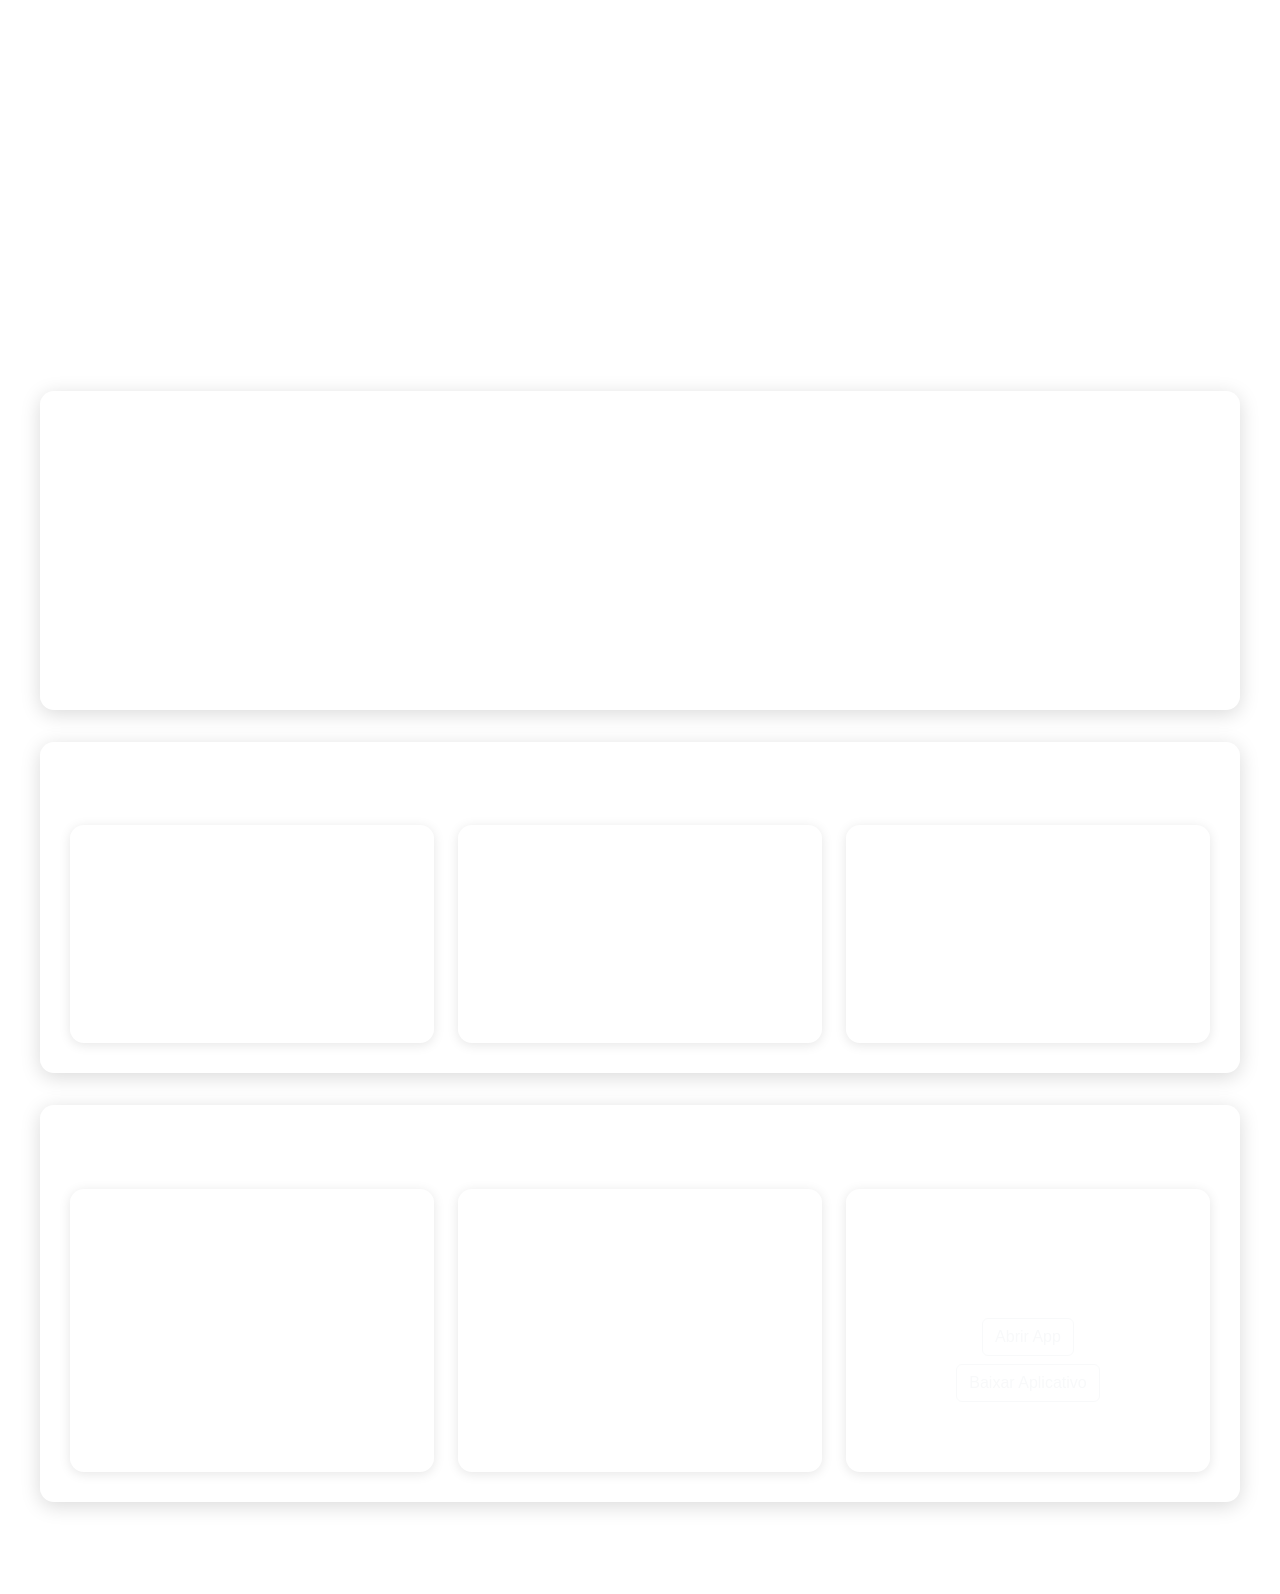
==== index.html @ db666983 "Update and rename Litoral Pharma.html to index.html Changed the file's name frmo Litoral Pharma.html" ====
<!DOCTYPE html>
<html lang="pt-BR">
  <head>
    <meta charset="utf-8">
    <meta name="viewport" content="width=device-width, initial-scale=1">
    <title>Litoral Shop</title>
    <link href="https://cdn.jsdelivr.net/npm/bootstrap@5.3.8/dist/css/bootstrap.min.css" rel="stylesheet" integrity="sha384-sRIl4kxILFvY47J16cr9ZwB07vP4J8+LH7qKQnuqkuIAvNWLzeN8tE5YBujZqJLB" crossorigin="anonymous">
    <link href="estilo.css" rel="stylesheet">
    <script src="https://cdn.jsdelivr.net/npm/bootstrap@5.3.8/dist/js/bootstrap.bundle.min.js" integrity="sha384-FKyoEForCGlyvwx9Hj09JcYn3nv7wiPVlz7YYwJrWVcXK/BmnVDxM+D2scQbITxI" crossorigin="anonymous"></script>
  </head>

  <body>
    <div class="container-fluid">
      <div class="row">
        <div class="col-md-12 text-center">
		 <button class="audio-text" onclick="tocarAudio('audioTitulo')">
          <h1><strong>Litoral Pharma</strong></h1>
          <h3>Inclusão, acessibilidade e saúde para todos</h3>
		 </button>
		 <audio id="audioTitulo" src="C:/Users/dinho/OneDrive/Ambiente de Trabalho/Litoral Pharma/audios/primeiro.mp3"></audio>
        </div>
      </div><br>

      <div class="hero">
        <!-- Botão invisível para tocar áudio -->
        <button class="audio-text" onclick="tocarAudio('audioWelcome')">
          <h1><strong>Bem-vindo à Litoral Pharma</strong></h1>
        </button>
        <audio id="audioWelcome" src="C:/Users/dinho/OneDrive/Ambiente de Trabalho/Litoral Pharma/audios/welcome.mp3"></audio>

        <!-- Botão invisível para tocar áudio -->
        <button class="audio-text" onclick="tocarAudio('audioDescricao')">
          <p>
            Somos uma farmácia comprometida com a inclusão e o bem-estar de todos. 
            Aqui, pessoas com deficiência visual encontram um ambiente acessível e acolhedor. 
            Nossa loja conta com recursos adaptados para tais incapacidades.
          </p>
        </button>
        <audio id="audioDescricao" src="C:/Users/dinho/OneDrive/Ambiente de Trabalho/Litoral Pharma/audios/descricao.mp3"></audio>
      </div><br><br>

      <div class="tijolo">
        <!-- Botão invisível para tocar áudio -->
        <button class="audio-text" onclick="tocarAudio('audioSobreTitulo')">
          <h2>Sobre</h2>
        </button>
        <audio id="audioSobreTitulo" src="C:/Users/dinho/OneDrive/Ambiente de Trabalho/Litoral Pharma/audios/sobre.mp3"></audio>

        <!-- Botão invisível para tocar áudio -->
        <button class="audio-text" onclick="tocarAudio('audioSobreConteudo')">
          <p>
            A Litoral Pharma é uma farmácia à beira-mar, totalmente adaptada para atender pessoas com necessidades especiais.
            Nosso compromisso é garantir o acesso à saúde com dignidade, conforto e autonomia.
          </p>
          <ul>
            <li>Ambiente físico acessível e adaptado</li>
            <li>Aplicativo com suporte para deficiências visuais</li>
            <li>Equipe treinada em atendimento inclusivo</li>
            <li>Entrega acessível com comunicação adaptada</li>
          </ul>
        </button>
        <audio id="audioSobreConteudo" src="C:/Users/dinho/OneDrive/Ambiente de Trabalho/Litoral Pharma/audios/sobre2.mp3"></audio>
      </div>


		<div class="tijolo">
		  <!-- Botão invisível para tocar áudio -->
		  <button class="audio-text" onclick="tocarAudio('audioPromocoes')">
			<h2>Promoções</h2>
		  </button>
		  <audio id="audioPromocoes" src="C:/Users/dinho/OneDrive/Ambiente de Trabalho/Litoral Pharma/audios/promo.mp3"></audio>

		  <div class="row g-4">
			<div class="col-md-4">
			  <div class="peninha">
				<!-- Botão invisível para tocar áudio -->
				<button class="audio-text" onclick="tocarAudio('audioRefresco')">
				  <h3><strong>Combo Refrescante</strong></h3>
				  <p><i>R$ 14,90</i></p>
				  <p>Água de Coco (caixinha) + Chá Gelado (latinha)<br>
				  Hidratação natural para você se refrescar na praia com sabor e saúde.</p>
				</button>
				<audio id="audioRefresco" src="C:/Users/dinho/OneDrive/Ambiente de Trabalho/Litoral Pharma/audios/refresco.mp3"></audio>
			  </div>
			</div>

			<div class="col-md-4">
			  <div class="peninha">
				<!-- Botão invisível para tocar áudio -->
				<button class="audio-text" onclick="tocarAudio('audioEnergy')">
				  <h3><strong>Kit Energia e Saúde</strong></h3>
				  <p><i>R$ 12,90</i></p>
				  <p>Barrinha de Cereal + Mix de Castanhas (sachê 50g)<br>
				  Combinação prática e nutritiva para manter seu pique o dia todo.</p>
				</button>
				<audio id="audioEnergy" src="C:/Users/dinho/OneDrive/Ambiente de Trabalho/Litoral Pharma/audios/energy.mp3"></audio>
			  </div>
			</div>

			<div class="col-md-4">
			  <div class="peninha">
				<!-- Botão invisível para tocar áudio -->
				<button class="audio-text" onclick="tocarAudio('audioCompleta')">
				  <h3><strong>Proteção Completa</strong></h3>
				  <p><i>R$ 22,90</i></p>
				  <p>Vitaminas (polivitamínico 30 comp.) + Whey Protein (sachê 30g)<br>
				  Cuidado com sua saúde e reforço na energia para suas atividades.</p>
				</button>
				<audio id="audioCompleta" src="C:/Users/dinho/OneDrive/Ambiente de Trabalho/Litoral Pharma/audios/completa.mp3"></audio>
			  </div>
			</div>
		  </div>
		</div>

		<div class="tijolo">
		  <!-- Botão invisível para tocar áudio -->
		  <button class="audio-text" onclick="tocarAudio('audioInformacoes')">
			<h2>Informações</h2>
		  </button>
		  <audio id="audioInformacoes" src="C:/Users/dinho/OneDrive/Ambiente de Trabalho/Litoral Pharma/audios/informacoes.mp3"></audio>

		  <div class="row g-4">
			<div class="col-md-4">
			  <div class="peninha">
				<!-- Botão invisível para tocar áudio -->
				<button class="audio-text" onclick="tocarAudio('audioContatos')">
				  <h4><strong>Contatos</strong></h4>
				  <button class="audio-text" onclick="tocarAudio('audioDados')">
				  <p><b>Telefone:</b> (13) 4002-8922</p>
				  <p><b>E-mail:</b> contato@litoralshop.com.br</p>
				  <p><b>Endereço:</b> Av. Beira Mar, 123 — Centro</p>
				  <p><b>Horário de atendimento:</b> 8h — 20h (seg a dom)</p>
				</button>
				<audio id="audioContatos" src="C:/Users/dinho/OneDrive/Ambiente de Trabalho/Litoral Pharma/audios/contatos.mp3"></audio>
				<audio id="audioDados" src="C:/Users/dinho/OneDrive/Ambiente de Trabalho/Litoral Pharma/audios/dados.mp3"></audio>
			  </div>
			</div>

			<div class="col-md-4">
			  <div class="peninha">
				<!-- Botão invisível para tocar áudio -->
				<button class="audio-text" onclick="tocarAudio('audioLocalizacao')">
				  <h3><strong>Localização</strong></h3>
				  <iframe src="https://www.google.com/maps/embed?pb=!1m18!1m12!1m3!1d1083.7664241494288!2d-46.30776444408879!3d-23.98372548747347!2m3!1f0!2f0!3f0!3m2!1i1024!2i768!4f13.1!3m3!1m2!1s0x94ce035200bd0d8b%3A0x5c3bd5e5c9a702f!2sFarm%C3%A1cias%20Nissei!5e0!3m2!1spt-BR!2sbr!4v1758928159965!5m2!1spt-BR!2sbr" width="350" height="200" style="border:0;" allowfullscreen="" loading="lazy" referrerpolicy="no-referrer-when-downgrade"></iframe>
				</button>
				<audio id="audioLocalizacao" src="C:/Users/dinho/OneDrive/Ambiente de Trabalho/Litoral Pharma/audios/localizacao.mp3"></audio>
			  </div>
			</div>

			<div class="col-md-4">
			  <div class="peninha">
				<!-- Botão invisível para tocar áudio -->
				<button class="audio-text" onclick="tocarAudio('audioAplicativo')">
				  <div>
					<h3><strong>Aplicativo</strong></h3></button>
					<!-- Botão invisível para tocar áudio -->
					<button class="audio-text" onclick="tocarAudio('audioAplicativoDescrição')">
					<p>Clique abaixo para abrir o aplicativo local:</p></button>
					<center> <!-- Botão para abrir o aplicativo -->
					<a href="litoralpharma://" class="btn btn-outline-light mt-3">Abrir App</a>
					<br>
					<!-- Botão para baixar o aplicativo -->
					<a href="https://link-do-seu-app.com" class="btn btn-outline-light mt-2">Baixar Aplicativo</a>

				</center>
				  </div>
				</button>
				<audio id="audioAplicativo" src="C:/Users/dinho/OneDrive/Ambiente de Trabalho/Litoral Pharma/audios/aplicativo.mp3"></audio>
				<audio id="audioAplicativoDescrição" src="C:/Users/dinho/OneDrive/Ambiente de Trabalho/Litoral Pharma/audios/appdesc.mp3"></audio>
			  </div>
			</div>
		  </div>
		</div>
        </div>
      </div>
    </div>
	<script>
	  // Pega todos os elementos <audio> da página
	  const audios = document.querySelectorAll('audio');

	  function tocarAudio(id) {
		// Para todos os áudios
		audios.forEach(audio => {
		  if (!audio.paused) {
			audio.pause();
			audio.currentTime = 0; // volta pro começo
		  }
		});

		// Toca o áudio selecionado
		const audioSelecionado = document.getElementById(id);
		if (audioSelecionado) {
		  audioSelecionado.play();
		}
	  }
	</script>
  </body>
</html>
---- estilo.css ----
* {
	margin: 0;
	padding: 0;
	box-sizing: border-box;
}

body {
	background-image: url('https://i.ibb.co/HfMLCSZP/Fundo.png');
	background-size: cover;
	background-position: center bottom;
	background-attachment: fixed;
	color: white;
	background-color: #ffffff;
	font-family: 'Montserrat', sans-serif;
	font-size: 18px;
	line-height: 1.6;
	padding: 20px;
}

h1, h2, h3, h4 {
	margin-bottom: 12px;
}

.container-fluid {
	padding: 40px 20px;
}

hero {
	padding:60px 28px 36px;
	display:flex;
	flex-direction:column;
	gap:18px
	}

.hero h1{
	font-size:clamp(28px,6vw,48px);
	margin:0;
}
.hero p{
	margin:0;
	max-width:720px;
	line-height:1.5;
	}
	

.tijolo {
	background: rgba(255, 255, 255, 0.05);
	backdrop-filter: blur(8px);
	border-radius: 14px;
	padding: 30px;
	margin-bottom: 32px;
	box-shadow: 0 4px 20px rgba(0, 0, 0, 0.15);
}

.tijolo h2 {
	font-size: 28px;
	margin-bottom: 20px;
	font-weight: bold;
	color: #fff;
}

.tijolo ul {
	margin-top: 10px;
	padding-left: 20px;
}

.peninha {
	background: rgba(255, 255, 255, 0.06);
	backdrop-filter: blur(4px);
	border-radius: 14px;
	padding: 20px;
	height: 100%;
	box-shadow: 0 2px 12px rgba(0, 0, 0, 0.1);
}

.peninha h3 {
	font-size: 20px;
	margin-bottom: 10px;
}

.peninha p {
	margin-bottom: 0;
}

.audio-text {
  background: none;
  border: none;
  padding: 0;
  margin: 0;
  color: inherit;
  font: inherit;
  text-align: inherit;
  cursor: default;
}
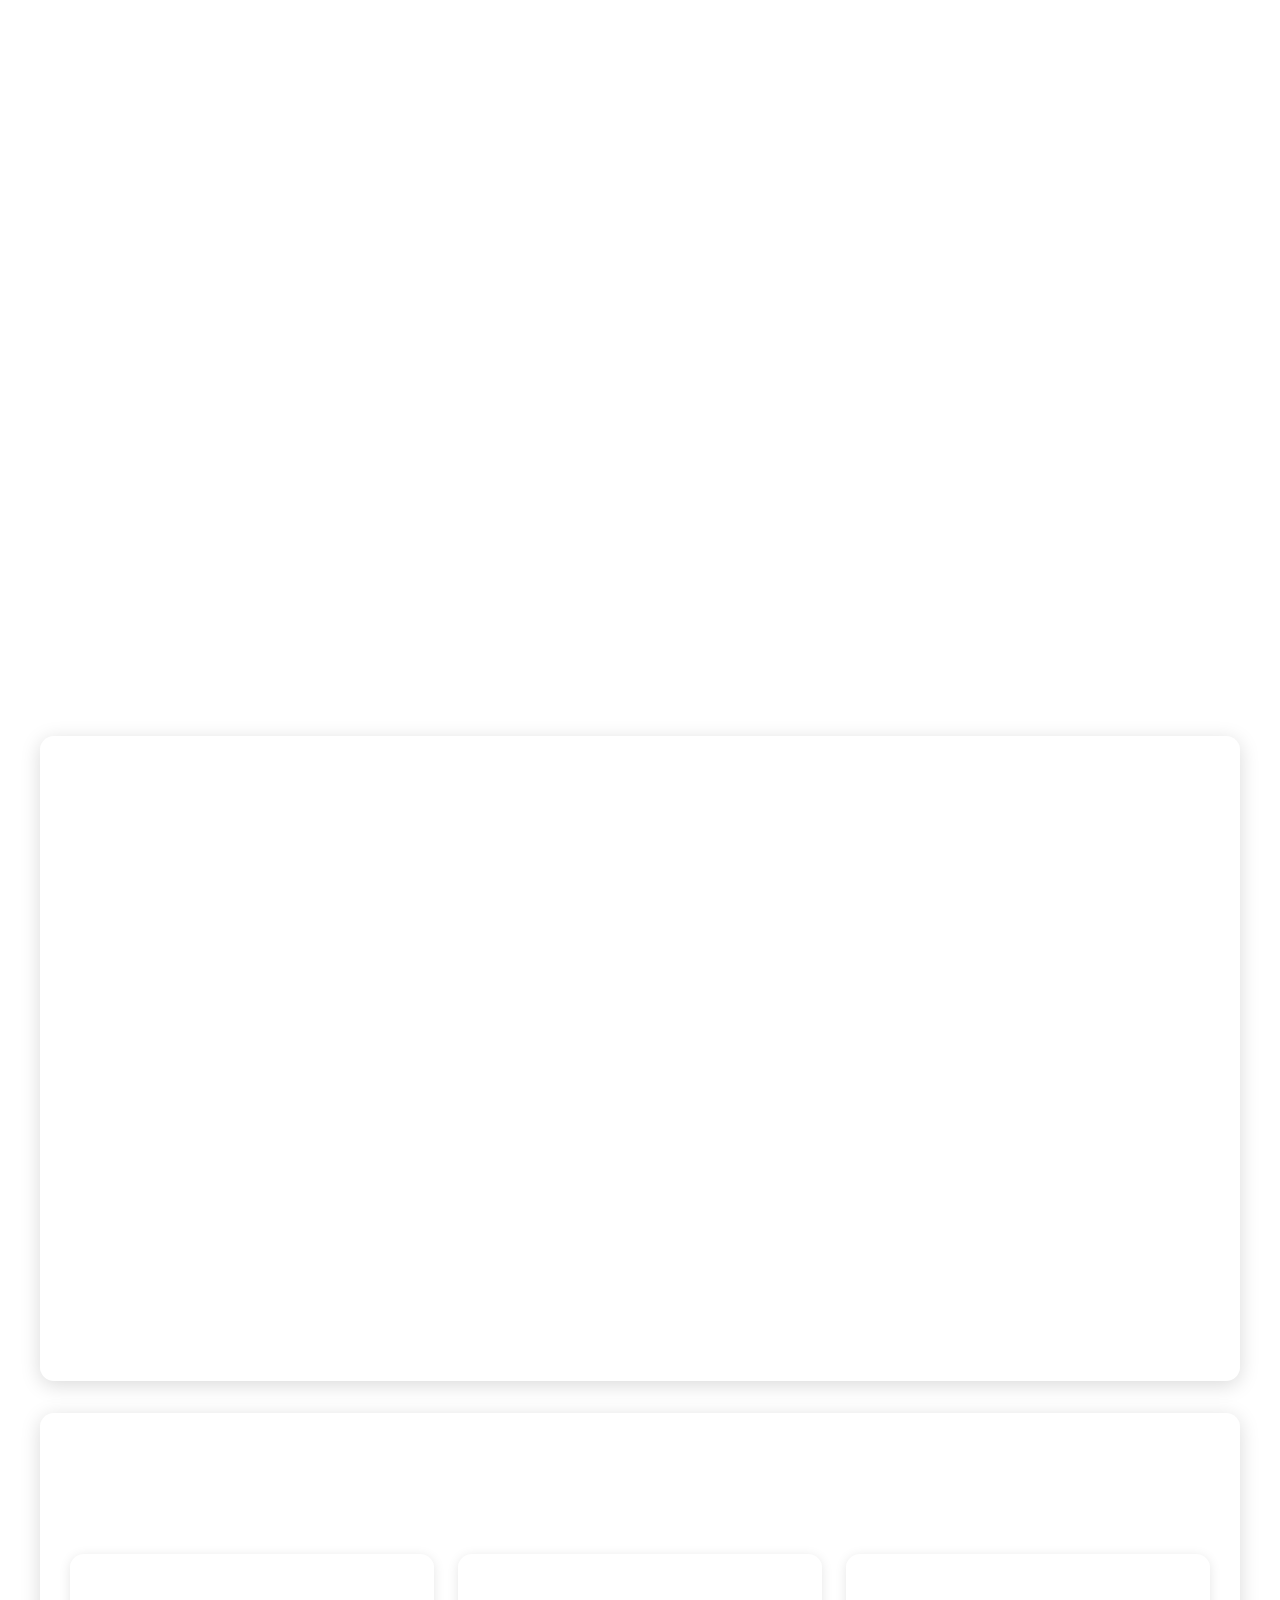
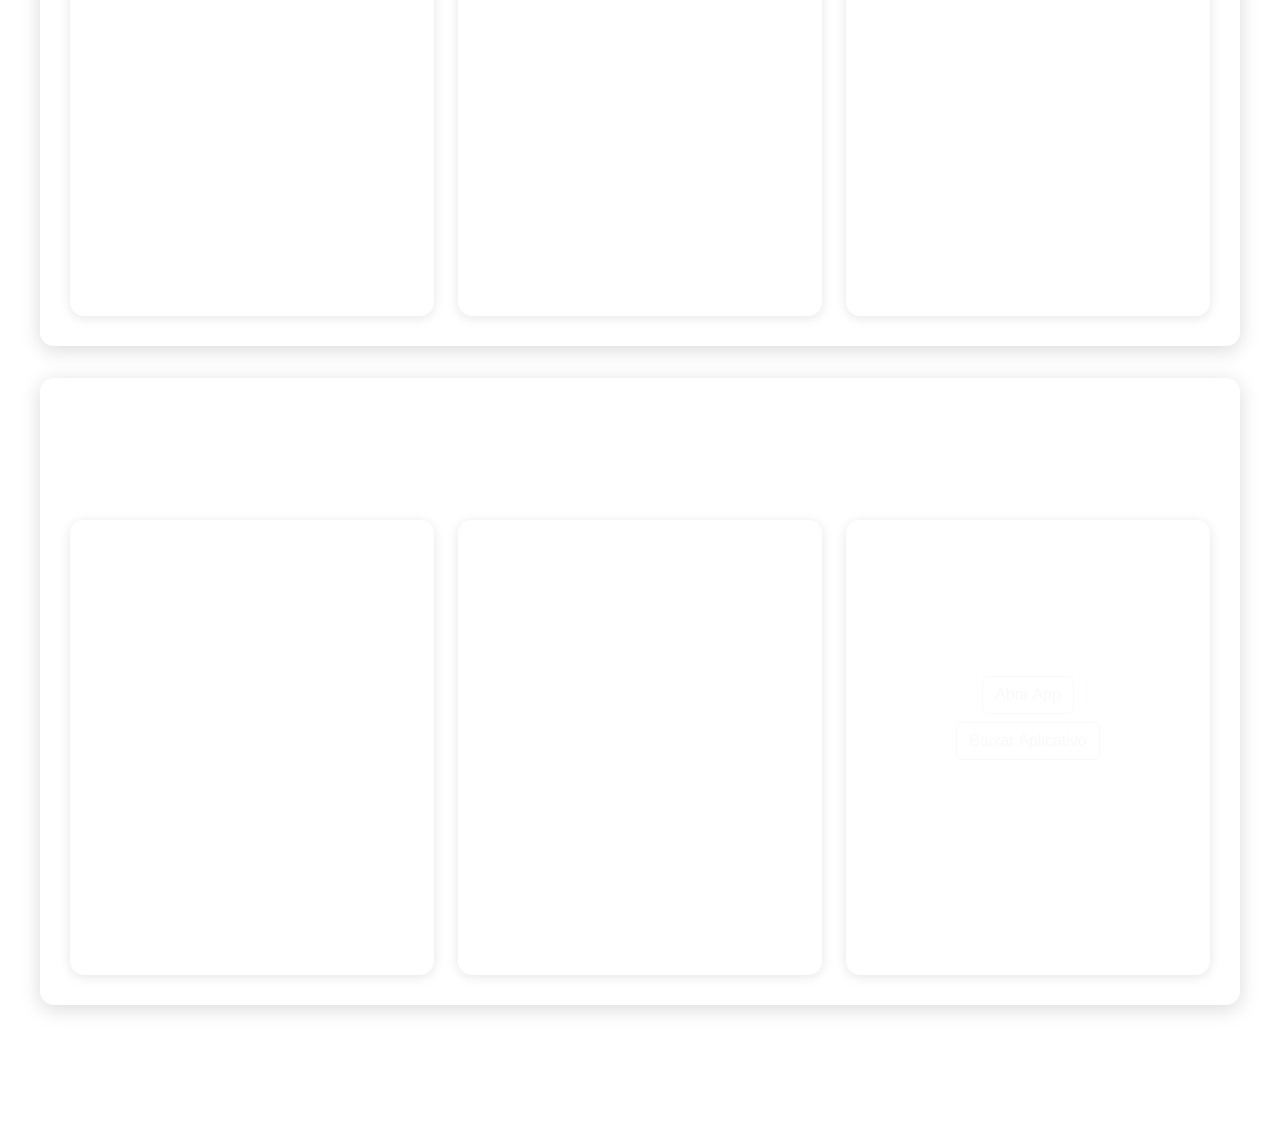
==== commit ec3dd8f1: "Second HTML audio path formatting. segundo teste para arrumar o HTML achando o caminho correto para " ====
--- a/index.html
+++ b/index.html
@@ -1,198 +1,183 @@
 <!DOCTYPE html>
 <html lang="pt-BR">
-  <head>
-    <meta charset="utf-8">
-    <meta name="viewport" content="width=device-width, initial-scale=1">
-    <title>Litoral Shop</title>
-    <link href="https://cdn.jsdelivr.net/npm/bootstrap@5.3.8/dist/css/bootstrap.min.css" rel="stylesheet" integrity="sha384-sRIl4kxILFvY47J16cr9ZwB07vP4J8+LH7qKQnuqkuIAvNWLzeN8tE5YBujZqJLB" crossorigin="anonymous">
-    <link href="estilo.css" rel="stylesheet">
-    <script src="https://cdn.jsdelivr.net/npm/bootstrap@5.3.8/dist/js/bootstrap.bundle.min.js" integrity="sha384-FKyoEForCGlyvwx9Hj09JcYn3nv7wiPVlz7YYwJrWVcXK/BmnVDxM+D2scQbITxI" crossorigin="anonymous"></script>
-  </head>
+  <head>
+    <meta charset="utf-8">
+    <meta name="viewport" content="width=device-width, initial-scale=1">
+    <title>Litoral Shop</title>
+    <link href="https://cdn.jsdelivr.net/npm/bootstrap@5.3.8/dist/css/bootstrap.min.css" rel="stylesheet" integrity="sha384-sRIl4kxILFvY47J16cr9ZwB07vP4J8+LH7qKQnuqkuIAvNWLzeN8tE5YBujZqJLB" crossorigin="anonymous">
+    <link href="estilo.css" rel="stylesheet">
+    <script src="https://cdn.jsdelivr.net/npm/bootstrap@5.3.8/dist/js/bootstrap.bundle.min.js" integrity="sha384-FKyoEForCGlyvwx9Hj09JcYn3nv7wiPVlz7YYwJrWVcXK/BmnVDxM+D2scQbITxI" crossorigin="anonymous"></script>
+  </head>
 
-  <body>
-    <div class="container-fluid">
-      <div class="row">
-        <div class="col-md-12 text-center">
+  <body>
+    <div class="container-fluid">
+      <div class="row">
+        <div class="col-md-12 text-center">
 		 <button class="audio-text" onclick="tocarAudio('audioTitulo')">
-          <h1><strong>Litoral Pharma</strong></h1>
-          <h3>Inclusão, acessibilidade e saúde para todos</h3>
+          <h1><strong>Litoral Pharma</strong></h1>
+          <h3>Inclusão, acessibilidade e saúde para todos</h3>
 		 </button>
-		 <audio id="audioTitulo" src="C:/Users/dinho/OneDrive/Ambiente de Trabalho/Litoral Pharma/audios/primeiro.mp3"></audio>
-        </div>
-      </div><br>
+			<audio id="audioTitulo" src="audios/primeiro.mp3"></audio>
+        </div>
+      </div><br>
 
-      <div class="hero">
-        <!-- Botão invisível para tocar áudio -->
-        <button class="audio-text" onclick="tocarAudio('audioWelcome')">
-          <h1><strong>Bem-vindo à Litoral Pharma</strong></h1>
-        </button>
-        <audio id="audioWelcome" src="C:/Users/dinho/OneDrive/Ambiente de Trabalho/Litoral Pharma/audios/welcome.mp3"></audio>
+      <div class="hero">
+                <button class="audio-text" onclick="tocarAudio('audioWelcome')">
+          <h1><strong>Bem-vindo à Litoral Pharma</strong></h1>
+        </button>
+        <audio id="audioWelcome" src="audios/welcome.mp3"></audio>
 
-        <!-- Botão invisível para tocar áudio -->
-        <button class="audio-text" onclick="tocarAudio('audioDescricao')">
-          <p>
-            Somos uma farmácia comprometida com a inclusão e o bem-estar de todos. 
-            Aqui, pessoas com deficiência visual encontram um ambiente acessível e acolhedor. 
-            Nossa loja conta com recursos adaptados para tais incapacidades.
-          </p>
-        </button>
-        <audio id="audioDescricao" src="C:/Users/dinho/OneDrive/Ambiente de Trabalho/Litoral Pharma/audios/descricao.mp3"></audio>
-      </div><br><br>
+                <button class="audio-text" onclick="tocarAudio('audioDescricao')">
+          <p>
+            Somos uma farmácia comprometida com a inclusão e o bem-estar de todos. 
+            Aqui, pessoas com deficiência visual encontram um ambiente acessível e acolhedor. 
+            Nossa loja conta com recursos adaptados para tais incapacidades.
+          </p>
+        </button>
+        <audio id="audioDescricao" src="audios/descricao.mp3"></audio>
+      </div><br><br>
 
-      <div class="tijolo">
-        <!-- Botão invisível para tocar áudio -->
-        <button class="audio-text" onclick="tocarAudio('audioSobreTitulo')">
-          <h2>Sobre</h2>
-        </button>
-        <audio id="audioSobreTitulo" src="C:/Users/dinho/OneDrive/Ambiente de Trabalho/Litoral Pharma/audios/sobre.mp3"></audio>
+      <div class="tijolo">
+                <button class="audio-text" onclick="tocarAudio('audioSobreTitulo')">
+          <h2>Sobre</h2>
+        </button>
+        <audio id="audioSobreTitulo" src="audios/sobre.mp3"></audio>
 
-        <!-- Botão invisível para tocar áudio -->
-        <button class="audio-text" onclick="tocarAudio('audioSobreConteudo')">
-          <p>
-            A Litoral Pharma é uma farmácia à beira-mar, totalmente adaptada para atender pessoas com necessidades especiais.
-            Nosso compromisso é garantir o acesso à saúde com dignidade, conforto e autonomia.
-          </p>
-          <ul>
-            <li>Ambiente físico acessível e adaptado</li>
-            <li>Aplicativo com suporte para deficiências visuais</li>
-            <li>Equipe treinada em atendimento inclusivo</li>
-            <li>Entrega acessível com comunicação adaptada</li>
-          </ul>
-        </button>
-        <audio id="audioSobreConteudo" src="C:/Users/dinho/OneDrive/Ambiente de Trabalho/Litoral Pharma/audios/sobre2.mp3"></audio>
-      </div>
+                <button class="audio-text" onclick="tocarAudio('audioSobreConteudo')">
+          <p>
+            A Litoral Pharma é uma farmácia à beira-mar, totalmente adaptada para atender pessoas com necessidades especiais.
+            Nosso compromisso é garantir o acesso à saúde com dignidade, conforto e autonomia.
+          </p>
+          <ul>
+            <li>Ambiente físico acessível e adaptado</li>
+            <li>Aplicativo com suporte para deficiências visuais</li>
+            <li>Equipe treinada em atendimento inclusivo</li>
+            <li>Entrega acessível com comunicação adaptada</li>
+          </ul>
+        </button>
+        <audio id="audioSobreConteudo" src="audios/sobre2.mp3"></audio>
+      </div>
 
 
 		<div class="tijolo">
-		  <!-- Botão invisível para tocar áudio -->
-		  <button class="audio-text" onclick="tocarAudio('audioPromocoes')">
+		    <button class="audio-text" onclick="tocarAudio('audioPromocoes')">
 			<h2>Promoções</h2>
-		  </button>
-		  <audio id="audioPromocoes" src="C:/Users/dinho/OneDrive/Ambiente de Trabalho/Litoral Pharma/audios/promo.mp3"></audio>
+		  </button>
+		  <audio id="audioPromocoes" src="audios/promo.mp3"></audio>
 
-		  <div class="row g-4">
+		  <div class="row g-4">
 			<div class="col-md-4">
-			  <div class="peninha">
-				<!-- Botão invisível para tocar áudio -->
+			  <div class="peninha">
 				<button class="audio-text" onclick="tocarAudio('audioRefresco')">
-				  <h3><strong>Combo Refrescante</strong></h3>
-				  <p><i>R$ 14,90</i></p>
-				  <p>Água de Coco (caixinha) + Chá Gelado (latinha)<br>
-				  Hidratação natural para você se refrescar na praia com sabor e saúde.</p>
+				  <h3><strong>Combo Refrescante</strong></h3>
+				  <p><i>R$ 14,90</i></p>
+				  <p>Água de Coco (caixinha) + Chá Gelado (latinha)<br>
+				  Hidratação natural para você se refrescar na praia com sabor e saúde.</p>
 				</button>
-				<audio id="audioRefresco" src="C:/Users/dinho/OneDrive/Ambiente de Trabalho/Litoral Pharma/audios/refresco.mp3"></audio>
-			  </div>
+				<audio id="audioRefresco" src="audios/refresco.mp3"></audio>
+			  </div>
 			</div>
 
 			<div class="col-md-4">
-			  <div class="peninha">
-				<!-- Botão invisível para tocar áudio -->
+			  <div class="peninha">
 				<button class="audio-text" onclick="tocarAudio('audioEnergy')">
-				  <h3><strong>Kit Energia e Saúde</strong></h3>
-				  <p><i>R$ 12,90</i></p>
-				  <p>Barrinha de Cereal + Mix de Castanhas (sachê 50g)<br>
-				  Combinação prática e nutritiva para manter seu pique o dia todo.</p>
+				  <h3><strong>Kit Energia e Saúde</strong></h3>
+				  <p><i>R$ 12,90</i></p>
+				  <p>Barrinha de Cereal + Mix de Castanhas (sachê 50g)<br>
+				  Combinação prática e nutritiva para manter seu pique o dia todo.</p>
 				</button>
-				<audio id="audioEnergy" src="C:/Users/dinho/OneDrive/Ambiente de Trabalho/Litoral Pharma/audios/energy.mp3"></audio>
-			  </div>
+				<audio id="audioEnergy" src="audios/energy.mp3"></audio>
+			  </div>
 			</div>
 
 			<div class="col-md-4">
-			  <div class="peninha">
-				<!-- Botão invisível para tocar áudio -->
+			  <div class="peninha">
 				<button class="audio-text" onclick="tocarAudio('audioCompleta')">
-				  <h3><strong>Proteção Completa</strong></h3>
-				  <p><i>R$ 22,90</i></p>
-				  <p>Vitaminas (polivitamínico 30 comp.) + Whey Protein (sachê 30g)<br>
-				  Cuidado com sua saúde e reforço na energia para suas atividades.</p>
+				  <h3><strong>Proteção Completa</strong></h3>
+				  <p><i>R$ 22,90</i></p>
+				  <p>Vitaminas (polivitamínico 30 comp.) + Whey Protein (sachê 30g)<br>
+				  Cuidado com sua saúde e reforço na energia para suas atividades.</p>
 				</button>
-				<audio id="audioCompleta" src="C:/Users/dinho/OneDrive/Ambiente de Trabalho/Litoral Pharma/audios/completa.mp3"></audio>
-			  </div>
+				<audio id="audioCompleta" src="audios/completa.mp3"></audio>
+			  </div>
 			</div>
-		  </div>
+		  </div>
 		</div>
 
 		<div class="tijolo">
-		  <!-- Botão invisível para tocar áudio -->
-		  <button class="audio-text" onclick="tocarAudio('audioInformacoes')">
+		    <button class="audio-text" onclick="tocarAudio('audioInformacoes')">
 			<h2>Informações</h2>
-		  </button>
-		  <audio id="audioInformacoes" src="C:/Users/dinho/OneDrive/Ambiente de Trabalho/Litoral Pharma/audios/informacoes.mp3"></audio>
+		  </button>
+		  <audio id="audioInformacoes" src="audios/informacoes.mp3"></audio>
 
-		  <div class="row g-4">
+		  <div class="row g-4">
 			<div class="col-md-4">
-			  <div class="peninha">
-				<!-- Botão invisível para tocar áudio -->
+			  <div class="peninha">
 				<button class="audio-text" onclick="tocarAudio('audioContatos')">
-				  <h4><strong>Contatos</strong></h4>
-				  <button class="audio-text" onclick="tocarAudio('audioDados')">
-				  <p><b>Telefone:</b> (13) 4002-8922</p>
-				  <p><b>E-mail:</b> contato@litoralshop.com.br</p>
-				  <p><b>Endereço:</b> Av. Beira Mar, 123 — Centro</p>
-				  <p><b>Horário de atendimento:</b> 8h — 20h (seg a dom)</p>
+				  <h4><strong>Contatos</strong></h4>
+				  <button class="audio-text" onclick="tocarAudio('audioDados')">
+				  <p><b>Telefone:</b> (13) 4002-8922</p>
+				  <p><b>E-mail:</b> contato@litoralshop.com.br</p>
+				  <p><b>Endereço:</b> Av. Beira Mar, 123 — Centro</p>
+				  <p><b>Horário de atendimento:</b> 8h — 20h (seg a dom)</p>
 				</button>
-				<audio id="audioContatos" src="C:/Users/dinho/OneDrive/Ambiente de Trabalho/Litoral Pharma/audios/contatos.mp3"></audio>
-				<audio id="audioDados" src="C:/Users/dinho/OneDrive/Ambiente de Trabalho/Litoral Pharma/audios/dados.mp3"></audio>
-			  </div>
+				<audio id="audioContatos" src="audios/contatos.mp3"></audio>
+				<audio id="audioDados" src="audios/dados.mp3"></audio>
+			  </div>
 			</div>
 
 			<div class="col-md-4">
-			  <div class="peninha">
-				<!-- Botão invisível para tocar áudio -->
+			  <div class="peninha">
 				<button class="audio-text" onclick="tocarAudio('audioLocalizacao')">
-				  <h3><strong>Localização</strong></h3>
-				  <iframe src="https://www.google.com/maps/embed?pb=!1m18!1m12!1m3!1d1083.7664241494288!2d-46.30776444408879!3d-23.98372548747347!2m3!1f0!2f0!3f0!3m2!1i1024!2i768!4f13.1!3m3!1m2!1s0x94ce035200bd0d8b%3A0x5c3bd5e5c9a702f!2sFarm%C3%A1cias%20Nissei!5e0!3m2!1spt-BR!2sbr!4v1758928159965!5m2!1spt-BR!2sbr" width="350" height="200" style="border:0;" allowfullscreen="" loading="lazy" referrerpolicy="no-referrer-when-downgrade"></iframe>
+				  <h3><strong>Localização</strong></h3>
+				  <iframe src="https://www.google.com/maps/embed?pb=!1m18!1m12!1m3!1d1083.7664241494288!2d-46.30776444408879!3d-23.98372548747347!2m3!1f0!2f0!3f0!3m2!1i1024!2i768!4f13.1!3m3!1m2!1s0x94ce035200bd0d8b%3A0x5c3bd5e5c9a702f!2sFarm%C3%A1cias%20Nissei!5e0!3m2!1spt-BR!2sbr!4v1758928159965!5m2!1spt-BR!2sbr" width="350" height="200" style="border:0;" allowfullscreen="" loading="lazy" referrerpolicy="no-referrer-when-downgrade"></iframe>
 				</button>
-				<audio id="audioLocalizacao" src="C:/Users/dinho/OneDrive/Ambiente de Trabalho/Litoral Pharma/audios/localizacao.mp3"></audio>
-			  </div>
+				<audio id="audioLocalizacao" src="audios/localizacao.mp3"></audio>
+			  </div>
 			</div>
 
 			<div class="col-md-4">
-			  <div class="peninha">
-				<!-- Botão invisível para tocar áudio -->
+			  <div class="peninha">
 				<button class="audio-text" onclick="tocarAudio('audioAplicativo')">
-				  <div>
+				  <div>
 					<h3><strong>Aplicativo</strong></h3></button>
-					<!-- Botão invisível para tocar áudio -->
 					<button class="audio-text" onclick="tocarAudio('audioAplicativoDescrição')">
 					<p>Clique abaixo para abrir o aplicativo local:</p></button>
-					<center> <!-- Botão para abrir o aplicativo -->
-					<a href="litoralpharma://" class="btn btn-outline-light mt-3">Abrir App</a>
+					<center> <a href="litoralpharma://" class="btn btn-outline-light mt-3">Abrir App</a>
 					<br>
-					<!-- Botão para baixar o aplicativo -->
 					<a href="https://link-do-seu-app.com" class="btn btn-outline-light mt-2">Baixar Aplicativo</a>
 
 				</center>
-				  </div>
+				  </div>
 				</button>
-				<audio id="audioAplicativo" src="C:/Users/dinho/OneDrive/Ambiente de Trabalho/Litoral Pharma/audios/aplicativo.mp3"></audio>
-				<audio id="audioAplicativoDescrição" src="C:/Users/dinho/OneDrive/Ambiente de Trabalho/Litoral Pharma/audios/appdesc.mp3"></audio>
-			  </div>
+				<audio id="audioAplicativo" src="audios/aplicativo.mp3"></audio>
+				<audio id="audioAplicativoDescrição" src="audios/appdesc.mp3"></audio>
+			  </div>
 			</div>
-		  </div>
+		  </div>
 		</div>
-        </div>
-      </div>
-    </div>
+        </div>
+      </div>
+    </div>
 	<script>
-	  // Pega todos os elementos <audio> da página
-	  const audios = document.querySelectorAll('audio');
+	  // Pega todos os elementos <audio> da página
+	  const audios = document.querySelectorAll('audio');
 
-	  function tocarAudio(id) {
+	  function tocarAudio(id) {
 		// Para todos os áudios
 		audios.forEach(audio => {
-		  if (!audio.paused) {
+		  if (!audio.paused) {
 			audio.pause();
 			audio.currentTime = 0; // volta pro começo
-		  }
+		  }
 		});
 
 		// Toca o áudio selecionado
 		const audioSelecionado = document.getElementById(id);
 		if (audioSelecionado) {
-		  audioSelecionado.play();
+		  audioSelecionado.play();
 		}
-	  }
+	  }
 	</script>
-  </body>
+  </body>
 </html>
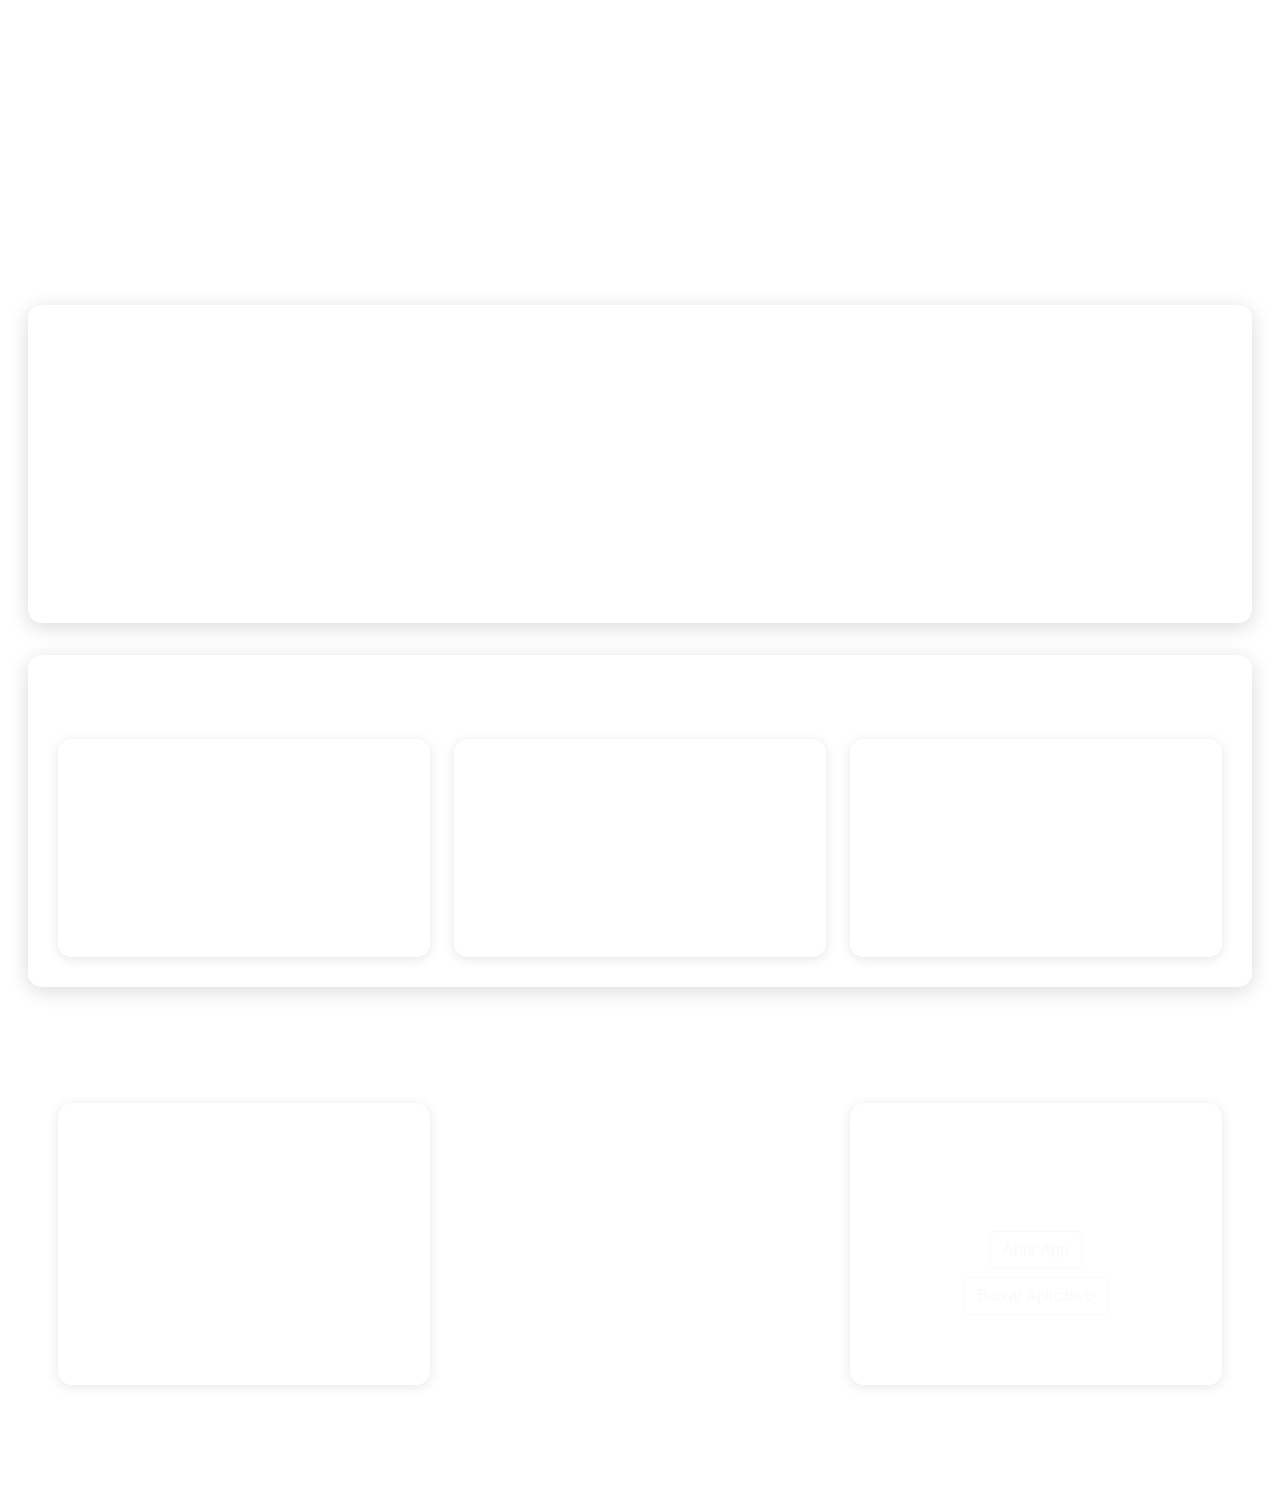
==== commit 58459b78: "Third HTML audio files path fix esperançosamente a última mudança para achar o caminho correto para " ====
--- a/index.html
+++ b/index.html
@@ -1,183 +1,198 @@
 <!DOCTYPE html>
 <html lang="pt-BR">
-  <head>
-    <meta charset="utf-8">
-    <meta name="viewport" content="width=device-width, initial-scale=1">
-    <title>Litoral Shop</title>
-    <link href="https://cdn.jsdelivr.net/npm/bootstrap@5.3.8/dist/css/bootstrap.min.css" rel="stylesheet" integrity="sha384-sRIl4kxILFvY47J16cr9ZwB07vP4J8+LH7qKQnuqkuIAvNWLzeN8tE5YBujZqJLB" crossorigin="anonymous">
-    <link href="estilo.css" rel="stylesheet">
-    <script src="https://cdn.jsdelivr.net/npm/bootstrap@5.3.8/dist/js/bootstrap.bundle.min.js" integrity="sha384-FKyoEForCGlyvwx9Hj09JcYn3nv7wiPVlz7YYwJrWVcXK/BmnVDxM+D2scQbITxI" crossorigin="anonymous"></script>
-  </head>
+  <head>
+    <meta charset="utf-8">
+    <meta name="viewport" content="width=device-width, initial-scale=1">
+    <title>Litoral Shop</title>
+    <link href="https://cdn.jsdelivr.net/npm/bootstrap@5.3.8/dist/css/bootstrap.min.css" rel="stylesheet" integrity="sha384-sRIl4kxILFvY47J16cr9ZwB07vP4J8+LH7qKQnuqkuIAvNWLzeN8tE5YBujZqJLB" crossorigin="anonymous">
+    <link href="estilo.css" rel="stylesheet">
+    <script src="https://cdn.jsdelivr.net/npm/bootstrap@5.3.8/dist/js/bootstrap.bundle.min.js" integrity="sha384-FKyoEForCGlyvwx9Hj09JcYn3nv7wiPVlz7YYwJrWVcXK/BmnVDxM+D2scQbITxI" crossorigin="anonymous"></script>
+  </head>
 
-  <body>
-    <div class="container-fluid">
-      <div class="row">
-        <div class="col-md-12 text-center">
+  <body>
+    <div class="container-fluid">
+      <div class="row">
+        <div class="col-md-12 text-center">
 		 <button class="audio-text" onclick="tocarAudio('audioTitulo')">
-          <h1><strong>Litoral Pharma</strong></h1>
-          <h3>Inclusão, acessibilidade e saúde para todos</h3>
+          <h1><strong>Litoral Pharma</strong></h1>
+          <h3>Inclusão, acessibilidade e saúde para todos</h3>
 		 </button>
-			<audio id="audioTitulo" src="audios/primeiro.mp3"></audio>
-        </div>
-      </div><br>
+		 <audio id="audioTitulo" src="audios/primeiro.mp3"></audio
+        </div>
+      </div><br>
 
-      <div class="hero">
-                <button class="audio-text" onclick="tocarAudio('audioWelcome')">
-          <h1><strong>Bem-vindo à Litoral Pharma</strong></h1>
-        </button>
-        <audio id="audioWelcome" src="audios/welcome.mp3"></audio>
+      <div class="hero">
+        <!-- Botão invisível para tocar áudio -->
+        <button class="audio-text" onclick="tocarAudio('audioWelcome')">
+          <h1><strong>Bem-vindo à Litoral Pharma</strong></h1>
+        </button>
+        <audio id="audioWelcome" src="audios/welcome.mp3"></audio>
 
-                <button class="audio-text" onclick="tocarAudio('audioDescricao')">
-          <p>
-            Somos uma farmácia comprometida com a inclusão e o bem-estar de todos. 
-            Aqui, pessoas com deficiência visual encontram um ambiente acessível e acolhedor. 
-            Nossa loja conta com recursos adaptados para tais incapacidades.
-          </p>
-        </button>
-        <audio id="audioDescricao" src="audios/descricao.mp3"></audio>
-      </div><br><br>
+        <!-- Botão invisível para tocar áudio -->
+        <button class="audio-text" onclick="tocarAudio('audioDescricao')">
+          <p>
+            Somos uma farmácia comprometida com a inclusão e o bem-estar de todos. 
+            Aqui, pessoas com deficiência visual encontram um ambiente acessível e acolhedor. 
+            Nossa loja conta com recursos adaptados para tais incapacidades.
+          </p>
+        </button>
+        <audio id="audioDescricao" src="audios/descricao.mp3"></audio>
+      </div><br><br>
 
-      <div class="tijolo">
-                <button class="audio-text" onclick="tocarAudio('audioSobreTitulo')">
-          <h2>Sobre</h2>
-        </button>
-        <audio id="audioSobreTitulo" src="audios/sobre.mp3"></audio>
+      <div class="tijolo">
+        <!-- Botão invisível para tocar áudio -->
+        <button class="audio-text" onclick="tocarAudio('audioSobreTitulo')">
+          <h2>Sobre</h2>
+        </button>
+        <audio id="audioSobreTitulo" src="audios/sobre.mp3"></audio>
 
-                <button class="audio-text" onclick="tocarAudio('audioSobreConteudo')">
-          <p>
-            A Litoral Pharma é uma farmácia à beira-mar, totalmente adaptada para atender pessoas com necessidades especiais.
-            Nosso compromisso é garantir o acesso à saúde com dignidade, conforto e autonomia.
-          </p>
-          <ul>
-            <li>Ambiente físico acessível e adaptado</li>
-            <li>Aplicativo com suporte para deficiências visuais</li>
-            <li>Equipe treinada em atendimento inclusivo</li>
-            <li>Entrega acessível com comunicação adaptada</li>
-          </ul>
-        </button>
-        <audio id="audioSobreConteudo" src="audios/sobre2.mp3"></audio>
-      </div>
+        <!-- Botão invisível para tocar áudio -->
+        <button class="audio-text" onclick="tocarAudio('audioSobreConteudo')">
+          <p>
+            A Litoral Pharma é uma farmácia à beira-mar, totalmente adaptada para atender pessoas com necessidades especiais.
+            Nosso compromisso é garantir o acesso à saúde com dignidade, conforto e autonomia.
+          </p>
+          <ul>
+            <li>Ambiente físico acessível e adaptado</li>
+            <li>Aplicativo com suporte para deficiências visuais</li>
+            <li>Equipe treinada em atendimento inclusivo</li>
+            <li>Entrega acessível com comunicação adaptada</li>
+          </ul>
+        </button>
+        <audio id="audioSobreConteudo" src="audios/sobre2.mp3"></audio>
+      </div>
 
 
 		<div class="tijolo">
-		    <button class="audio-text" onclick="tocarAudio('audioPromocoes')">
+		  <!-- Botão invisível para tocar áudio -->
+		  <button class="audio-text" onclick="tocarAudio('audioPromocoes')">
 			<h2>Promoções</h2>
-		  </button>
-		  <audio id="audioPromocoes" src="audios/promo.mp3"></audio>
+		  </button>
+		  <audio id="audioPromocoes" src="audios/promo.mp3"></audio>
 
-		  <div class="row g-4">
+		  <div class="row g-4">
 			<div class="col-md-4">
-			  <div class="peninha">
+			  <div class="peninha">
+				<!-- Botão invisível para tocar áudio -->
 				<button class="audio-text" onclick="tocarAudio('audioRefresco')">
-				  <h3><strong>Combo Refrescante</strong></h3>
-				  <p><i>R$ 14,90</i></p>
-				  <p>Água de Coco (caixinha) + Chá Gelado (latinha)<br>
-				  Hidratação natural para você se refrescar na praia com sabor e saúde.</p>
+				  <h3><strong>Combo Refrescante</strong></h3>
+				  <p><i>R$ 14,90</i></p>
+				  <p>Água de Coco (caixinha) + Chá Gelado (latinha)<br>
+				  Hidratação natural para você se refrescar na praia com sabor e saúde.</p>
 				</button>
 				<audio id="audioRefresco" src="audios/refresco.mp3"></audio>
-			  </div>
+			  </div>
 			</div>
 
 			<div class="col-md-4">
-			  <div class="peninha">
+			  <div class="peninha">
+				<!-- Botão invisível para tocar áudio -->
 				<button class="audio-text" onclick="tocarAudio('audioEnergy')">
-				  <h3><strong>Kit Energia e Saúde</strong></h3>
-				  <p><i>R$ 12,90</i></p>
-				  <p>Barrinha de Cereal + Mix de Castanhas (sachê 50g)<br>
-				  Combinação prática e nutritiva para manter seu pique o dia todo.</p>
+				  <h3><strong>Kit Energia e Saúde</strong></h3>
+				  <p><i>R$ 12,90</i></p>
+				  <p>Barrinha de Cereal + Mix de Castanhas (sachê 50g)<br>
+				  Combinação prática e nutritiva para manter seu pique o dia todo.</p>
 				</button>
 				<audio id="audioEnergy" src="audios/energy.mp3"></audio>
-			  </div>
+			  </div>
 			</div>
 
 			<div class="col-md-4">
-			  <div class="peninha">
+			  <div class="peninha">
+				<!-- Botão invisível para tocar áudio -->
 				<button class="audio-text" onclick="tocarAudio('audioCompleta')">
-				  <h3><strong>Proteção Completa</strong></h3>
-				  <p><i>R$ 22,90</i></p>
-				  <p>Vitaminas (polivitamínico 30 comp.) + Whey Protein (sachê 30g)<br>
-				  Cuidado com sua saúde e reforço na energia para suas atividades.</p>
+				  <h3><strong>Proteção Completa</strong></h3>
+				  <p><i>R$ 22,90</i></p>
+				  <p>Vitaminas (polivitamínico 30 comp.) + Whey Protein (sachê 30g)<br>
+				  Cuidado com sua saúde e reforço na energia para suas atividades.</p>
 				</button>
-				<audio id="audioCompleta" src="audios/completa.mp3"></audio>
-			  </div>
+				<audio id="audioCompleta" src="udios/completa.mp3"></audio>
+			  </div>
 			</div>
-		  </div>
+		  </div>
 		</div>
 
 		<div class="tijolo">
-		    <button class="audio-text" onclick="tocarAudio('audioInformacoes')">
+		  <!-- Botão invisível para tocar áudio -->
+		  <button class="audio-text" onclick="tocarAudio('audioInformacoes')">
 			<h2>Informações</h2>
-		  </button>
-		  <audio id="audioInformacoes" src="audios/informacoes.mp3"></audio>
+		  </button>
+		  <audio id="audioInformacoes" src="audios/informacoes.mp3"></audio>
 
-		  <div class="row g-4">
+		  <div class="row g-4">
 			<div class="col-md-4">
-			  <div class="peninha">
+			  <div class="peninha">
+				<!-- Botão invisível para tocar áudio -->
 				<button class="audio-text" onclick="tocarAudio('audioContatos')">
-				  <h4><strong>Contatos</strong></h4>
-				  <button class="audio-text" onclick="tocarAudio('audioDados')">
-				  <p><b>Telefone:</b> (13) 4002-8922</p>
-				  <p><b>E-mail:</b> contato@litoralshop.com.br</p>
-				  <p><b>Endereço:</b> Av. Beira Mar, 123 — Centro</p>
-				  <p><b>Horário de atendimento:</b> 8h — 20h (seg a dom)</p>
+				  <h4><strong>Contatos</strong></h4>
+				  <button class="audio-text" onclick="tocarAudio('audioDados')">
+				  <p><b>Telefone:</b> (13) 4002-8922</p>
+				  <p><b>E-mail:</b> contato@litoralshop.com.br</p>
+				  <p><b>Endereço:</b> Av. Beira Mar, 123 — Centro</p>
+				  <p><b>Horário de atendimento:</b> 8h — 20h (seg a dom)</p>
 				</button>
 				<audio id="audioContatos" src="audios/contatos.mp3"></audio>
 				<audio id="audioDados" src="audios/dados.mp3"></audio>
-			  </div>
+			  </div>
 			</div>
 
 			<div class="col-md-4">
-			  <div class="peninha">
+			  <div class="peninha">
+				<!-- Botão invisível para tocar áudio -->
 				<button class="audio-text" onclick="tocarAudio('audioLocalizacao')">
-				  <h3><strong>Localização</strong></h3>
-				  <iframe src="https://www.google.com/maps/embed?pb=!1m18!1m12!1m3!1d1083.7664241494288!2d-46.30776444408879!3d-23.98372548747347!2m3!1f0!2f0!3f0!3m2!1i1024!2i768!4f13.1!3m3!1m2!1s0x94ce035200bd0d8b%3A0x5c3bd5e5c9a702f!2sFarm%C3%A1cias%20Nissei!5e0!3m2!1spt-BR!2sbr!4v1758928159965!5m2!1spt-BR!2sbr" width="350" height="200" style="border:0;" allowfullscreen="" loading="lazy" referrerpolicy="no-referrer-when-downgrade"></iframe>
+				  <h3><strong>Localização</strong></h3>
+				  <iframe src="https://www.google.com/maps/embed?pb=!1m18!1m12!1m3!1d1083.7664241494288!2d-46.30776444408879!3d-23.98372548747347!2m3!1f0!2f0!3f0!3m2!1i1024!2i768!4f13.1!3m3!1m2!1s0x94ce035200bd0d8b%3A0x5c3bd5e5c9a702f!2sFarm%C3%A1cias%20Nissei!5e0!3m2!1spt-BR!2sbr!4v1758928159965!5m2!1spt-BR!2sbr" width="350" height="200" style="border:0;" allowfullscreen="" loading="lazy" referrerpolicy="no-referrer-when-downgrade"></iframe>
 				</button>
-				<audio id="audioLocalizacao" src="audios/localizacao.mp3"></audio>
-			  </div>
+				<audio id="audioLocalizacao" src=audios/localizacao.mp3"></audio>
+			  </div>
 			</div>
 
 			<div class="col-md-4">
-			  <div class="peninha">
+			  <div class="peninha">
+				<!-- Botão invisível para tocar áudio -->
 				<button class="audio-text" onclick="tocarAudio('audioAplicativo')">
-				  <div>
+				  <div>
 					<h3><strong>Aplicativo</strong></h3></button>
+					<!-- Botão invisível para tocar áudio -->
 					<button class="audio-text" onclick="tocarAudio('audioAplicativoDescrição')">
 					<p>Clique abaixo para abrir o aplicativo local:</p></button>
-					<center> <a href="litoralpharma://" class="btn btn-outline-light mt-3">Abrir App</a>
+					<center> <!-- Botão para abrir o aplicativo -->
+					<a href="litoralpharma://" class="btn btn-outline-light mt-3">Abrir App</a>
 					<br>
+					<!-- Botão para baixar o aplicativo -->
 					<a href="https://link-do-seu-app.com" class="btn btn-outline-light mt-2">Baixar Aplicativo</a>
 
 				</center>
-				  </div>
+				  </div>
 				</button>
 				<audio id="audioAplicativo" src="audios/aplicativo.mp3"></audio>
 				<audio id="audioAplicativoDescrição" src="audios/appdesc.mp3"></audio>
-			  </div>
+			  </div>
 			</div>
-		  </div>
+		  </div>
 		</div>
-        </div>
-      </div>
-    </div>
+        </div>
+      </div>
+    </div>
 	<script>
-	  // Pega todos os elementos <audio> da página
-	  const audios = document.querySelectorAll('audio');
+	  // Pega todos os elementos <audio> da página
+	  const audios = document.querySelectorAll('audio');
 
-	  function tocarAudio(id) {
+	  function tocarAudio(id) {
 		// Para todos os áudios
 		audios.forEach(audio => {
-		  if (!audio.paused) {
+		  if (!audio.paused) {
 			audio.pause();
 			audio.currentTime = 0; // volta pro começo
-		  }
+		  }
 		});
 
 		// Toca o áudio selecionado
 		const audioSelecionado = document.getElementById(id);
 		if (audioSelecionado) {
-		  audioSelecionado.play();
+		  audioSelecionado.play();
 		}
-	  }
+	  }
 	</script>
-  </body>
+  </body>
 </html>
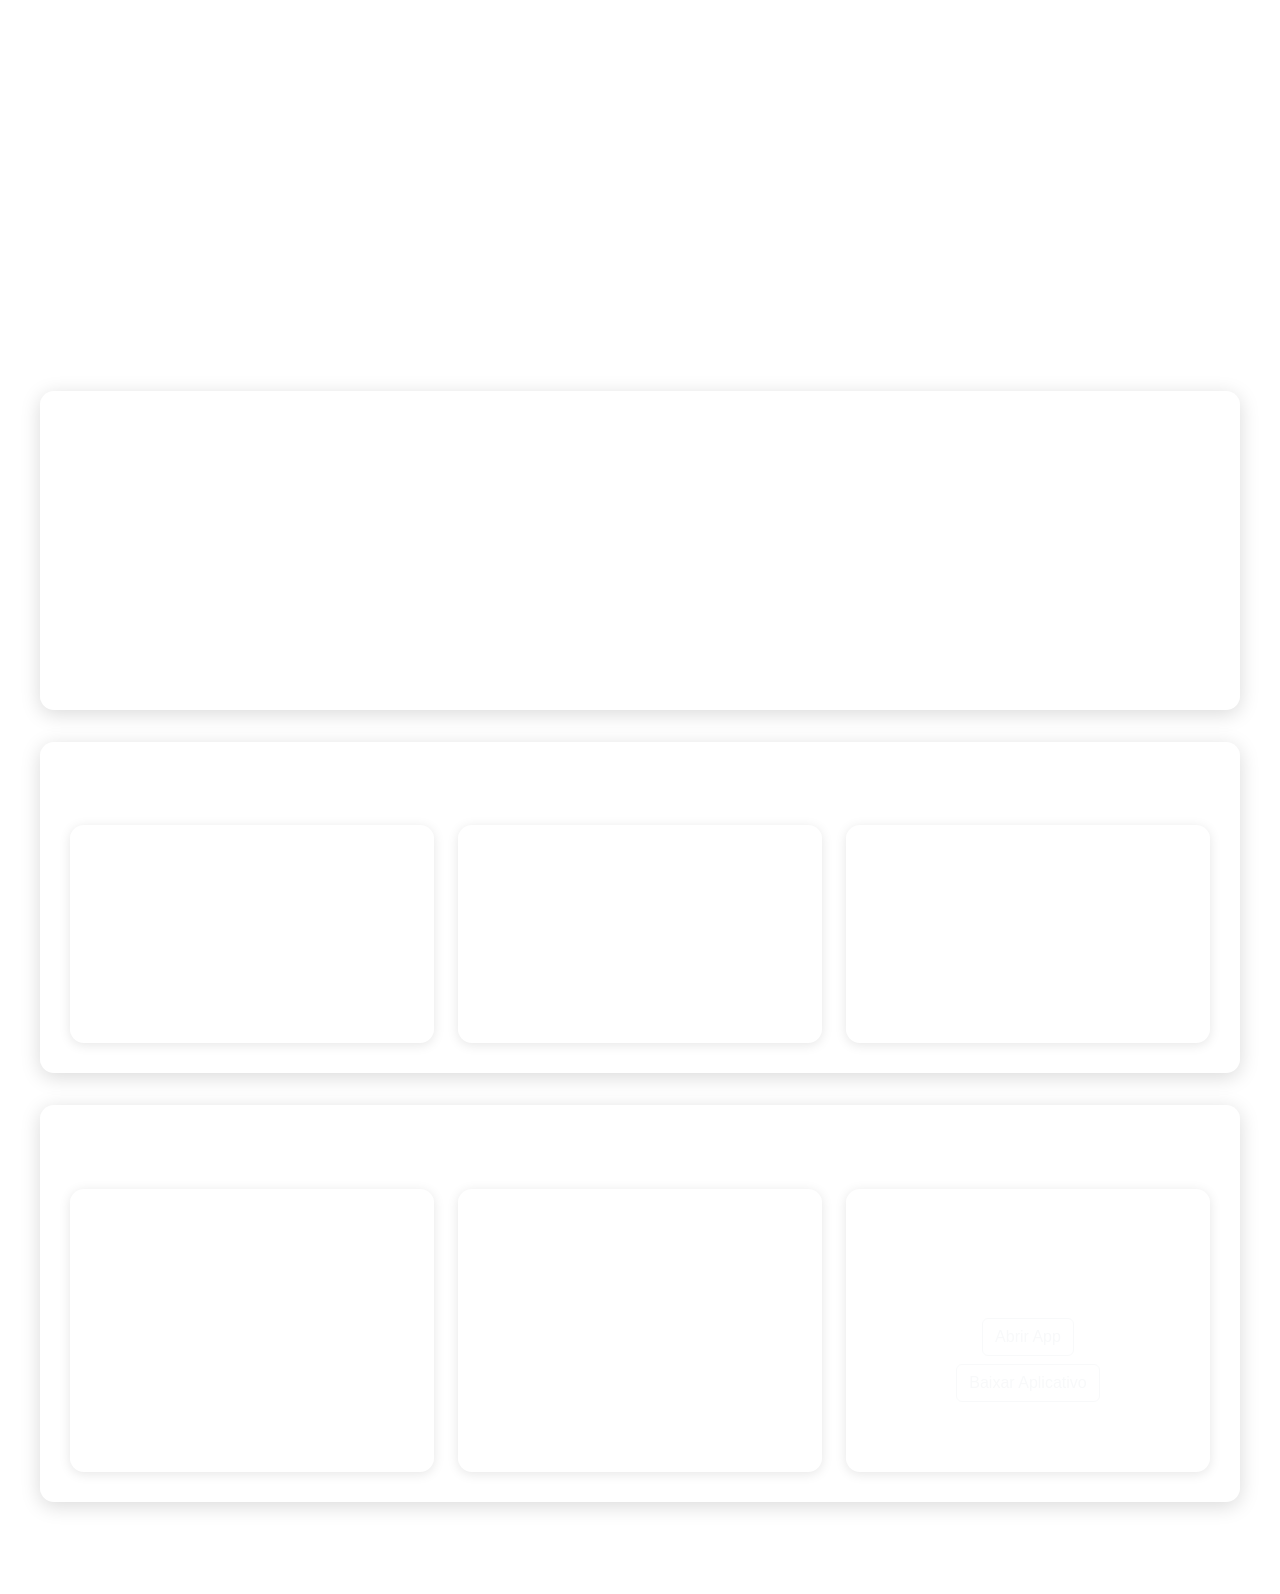
==== commit fc02fae7: "Fourth HTML audio files path fix ajustes finais para o código achar corretamente o caminho para os á" ====
--- a/index.html
+++ b/index.html
@@ -17,7 +17,7 @@
           <h1><strong>Litoral Pharma</strong></h1>
           <h3>Inclusão, acessibilidade e saúde para todos</h3>
 		 </button>
-		 <audio id="audioTitulo" src="audios/primeiro.mp3"></audio
+		 <audio id="audioTitulo" src="audios/primeiro.mp3"></audio>
         </div>
       </div><br>
 
@@ -106,7 +106,7 @@
 				  <p>Vitaminas (polivitamínico 30 comp.) + Whey Protein (sachê 30g)<br>
 				  Cuidado com sua saúde e reforço na energia para suas atividades.</p>
 				</button>
-				<audio id="audioCompleta" src="udios/completa.mp3"></audio>
+				<audio id="audioCompleta" src="audios/completa.mp3"></audio>
 			  </div>
 			</div>
 		  </div>
@@ -143,7 +143,7 @@
 				  <h3><strong>Localização</strong></h3>
 				  <iframe src="https://www.google.com/maps/embed?pb=!1m18!1m12!1m3!1d1083.7664241494288!2d-46.30776444408879!3d-23.98372548747347!2m3!1f0!2f0!3f0!3m2!1i1024!2i768!4f13.1!3m3!1m2!1s0x94ce035200bd0d8b%3A0x5c3bd5e5c9a702f!2sFarm%C3%A1cias%20Nissei!5e0!3m2!1spt-BR!2sbr!4v1758928159965!5m2!1spt-BR!2sbr" width="350" height="200" style="border:0;" allowfullscreen="" loading="lazy" referrerpolicy="no-referrer-when-downgrade"></iframe>
 				</button>
-				<audio id="audioLocalizacao" src=audios/localizacao.mp3"></audio>
+				<audio id="audioLocalizacao" src="audios/localizacao.mp3"></audio>
 			  </div>
 			</div>
 
